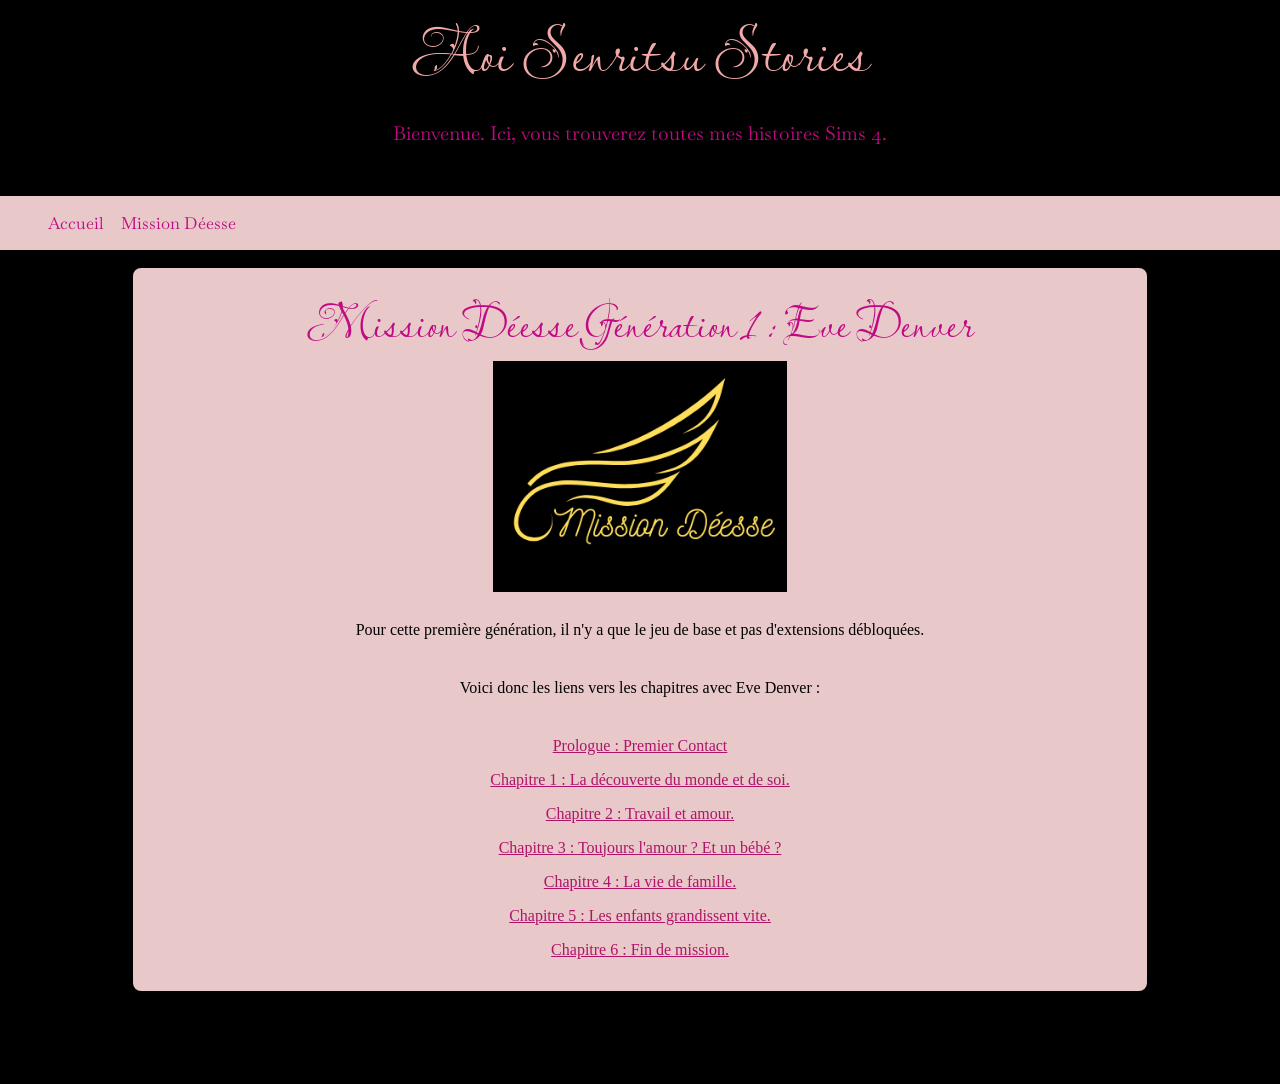
==== generation1.html @ f5e0f15d "Add files via upload" ====
<!DOCTYPE html>
<html lang="fr" dir="ltr">
  <head>
    <meta charset="UTF-8">
    <meta http-equiv="X-UA-Compatible" content="IE=edge">
    <meta name="viewport" content="width=device-width, initial-scale=1.0">
    <title>Aoi Senritsu Stories</title>
    <link rel="stylesheet" href="style.css">
    <link rel="preconnect" href="https://fonts.googleapis.com">
<link rel="preconnect" href="https://fonts.gstatic.com" crossorigin>
<link href="https://fonts.googleapis.com/css2?family=Baskervville:ital@0;1&family=Lavishly+Yours&display=swap" rel="stylesheet">
  </head>

  <header>
    <h1 class=""> Aoi Senritsu Stories</h1>
    <p>Bienvenue. Ici, vous trouverez toutes mes histoires Sims 4.</p>
    <nav>
        <ul>
            <li><a class="deroulant" href="index.html">Accueil</a></li>
            <li><a href="mission_deesse.html">Mission D&#233esse</a>
                <ul class="sous">
                    <li><a href="generation1.html">G1 Eve D</a></li>
                    <li><a href="">G2 Woody D</a></li>
                </ul>
            </li>
        </ul>
    </nav>
  </header>

  <div class="content">
    <section id="sectionindex">
        <article>
            <h3>Mission D&#233esse G&#233n&#233ration 1 : Eve Denver</h3>
            <img src="img/mission_deesse.png" alt="Mission Déesse logo" class="logoD">
            <p class="espace">Pour cette première génération, il n'y a que le jeu de base et pas d'extensions débloquées.</p>
            <p class="espace">Voici donc les liens vers les chapitres avec Eve Denver : </p>
            <p><a href="">Prologue : Premier Contact</a></p>
            <p><a href="">Chapitre 1 : La découverte du monde et de soi.</a></p>
            <p><a href="">Chapitre 2 : Travail et amour.</a></p>
            <p><a href="">Chapitre 3 : Toujours l'amour ? Et un bébé ?</a></p>
            <p><a href="">Chapitre 4 : La vie de famille.</a></p>
            <p><a href="">Chapitre 5 : Les enfants grandissent vite.</a></p>
            <p><a href="">Chapitre 6 : Fin de mission.</a></p>
        </article>
    </section>
</div>
</body>
</html>
---- style.css ----
/*police*/
.lavishly-yours-regular {
    font-family: "Lavishly Yours", cursive;
    font-weight: 400;
    font-style: normal;
  }
  .baskervville-regular {
    font-family: "Baskervville", serif;
    font-weight: 400;
    font-style: normal;
  }
  
  .baskervville-regular-italic {
    font-family: "Baskervville", serif;
    font-weight: 400;
    font-style: italic;
  }
  
  
  
  
  

body {
    display: grid;
    background-color: #000000;
    grid-template-rows: 250px 5fr 75px;
    grid-template-columns: 1fr;
    margin: 0;
    font-size: "Baskervville", serif;
    padding: 0;
}

/*Tous les liens*/

ul>li>a:link {
    color: #C00982;
    text-decoration: none;
}

ul>li>a:visited {
    color: #C00982;
    text-decoration: none;

}
ul>li>a:hover{
    color: #ac10ac;
}

/*header des pages*/

header {
    grid-row: 1;
    grid-column: 1;
    display: grid;
    grid-template-rows: 1fr 1fr;
    background-color: #000000;
    margin: 0;
}

h1 {
    grid-row: 1;
    font-family:"Lavishly Yours", cursive ;
    font-weight: 300;
    font-size: 5vw;
    margin: 0;
    text-align: center;
    color: #F4A9A9;
}
header > p {
    grid-row: 2;
    font-size: 1.5vw;
    font-family: "Baskervville",serif;
    text-align: center;
    color: #C00982;
}

nav {
    grid-row: 3;
    display: flex;
    justify-content: space-around;
    align-items: center;
    font-family: "Baskervville", serif;
    background-color: #E8C8C8;
}

nav>ul {
    display: flex;
    justify-content: left;
    width: 100%;
    list-style: none;
    color: red;
}

nav>ul>li>a {
    width: 10%;
    padding: 0.5em;
    font-size: 1.3vw;
    text-align: center;
}

.sous {
    display: none;
    background-color: #E8C8C8;
    position: absolute;
    width: 100%;
    z-index: 1000;
    list-style: none;
    margin: 0;
    padding: 0;
}
nav>ul li:hover .sous {
    display: block;

}
.sous li{
    float: none;
    width: 100%;
    padding: 5px;
    text-align: left;
}
.sous a{
    padding: 10px;
    border-bottom: none;
}




h3 {
    font-size: 3em;
    margin-bottom: 0;
    margin-top: 0;
    text-align: center;
    color: #C00982;
    font-family: "Lavishly Yours", serif;
    font-weight: 200;
}

article {
    border: solid 2px black;
    text-justify: auto;
    margin-bottom: 1em;
    border-radius: 10px;
    padding: 1em;
    background-color: #E8C8C8;
    color:  #000000;
}
/* accueil*/
#sectionindex {
    display: grid;
    grid-template-columns: 115px 1fr 1fr 115px;
}
#sectionindex>article {
    grid-column: 2 /span 2;
    grid-row: 1;
    margin: 1em;
    text-align: center;
}
.logoD {
    display: block;
    margin-left: auto;
    margin-right: auto;
    width: 30%;
    padding-bottom: 1vw;
}
.espace {
    margin-bottom: 2.5em;
}
a:link {
    color: #C00982;
}
a:visited {
    color: #b0146a;
}
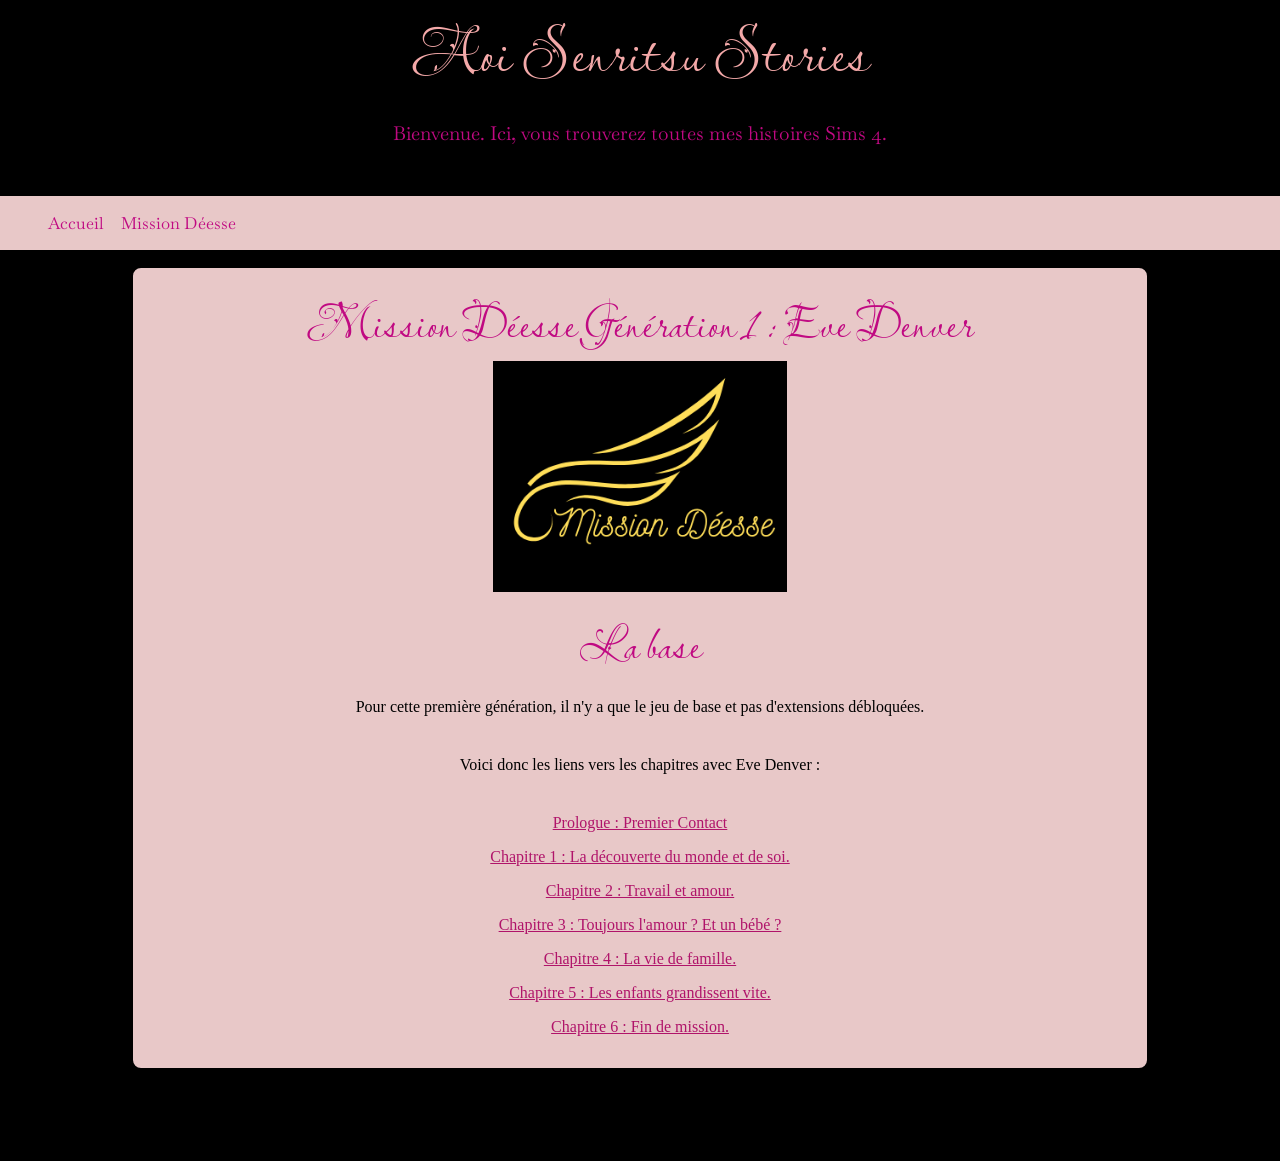
==== commit 82744c31: "Update generation1.html" ====
--- a/generation1.html
+++ b/generation1.html
@@ -20,7 +20,7 @@
             <li><a href="mission_deesse.html">Mission D&#233esse</a>
                 <ul class="sous">
                     <li><a href="generation1.html">G1 Eve D</a></li>
-                    <li><a href="">G2 Woody D</a></li>
+                    <li><a href="generation2.html">G2 Woody D</a></li>
                 </ul>
             </li>
         </ul>
@@ -32,6 +32,7 @@
         <article>
             <h3>Mission D&#233esse G&#233n&#233ration 1 : Eve Denver</h3>
             <img src="img/mission_deesse.png" alt="Mission Déesse logo" class="logoD">
+            <h4>La base</h4>
             <p class="espace">Pour cette première génération, il n'y a que le jeu de base et pas d'extensions débloquées.</p>
             <p class="espace">Voici donc les liens vers les chapitres avec Eve Denver : </p>
             <p><a href="">Prologue : Premier Contact</a></p>
@@ -45,4 +46,4 @@
     </section>
 </div>
 </body>
-</html>+</html>
--- a/style.css
+++ b/style.css
@@ -138,6 +138,17 @@
     font-weight: 200;
 }
 
+h4{
+    font-size: 3em;
+    margin-bottom: 0;
+    margin-top: 0;
+    text-align: center;
+    color: #C00982;
+    font-family: "Lavishly Yours", serif;
+    font-weight: 200;
+}
+
+
 article {
     border: solid 2px black;
     text-justify: auto;
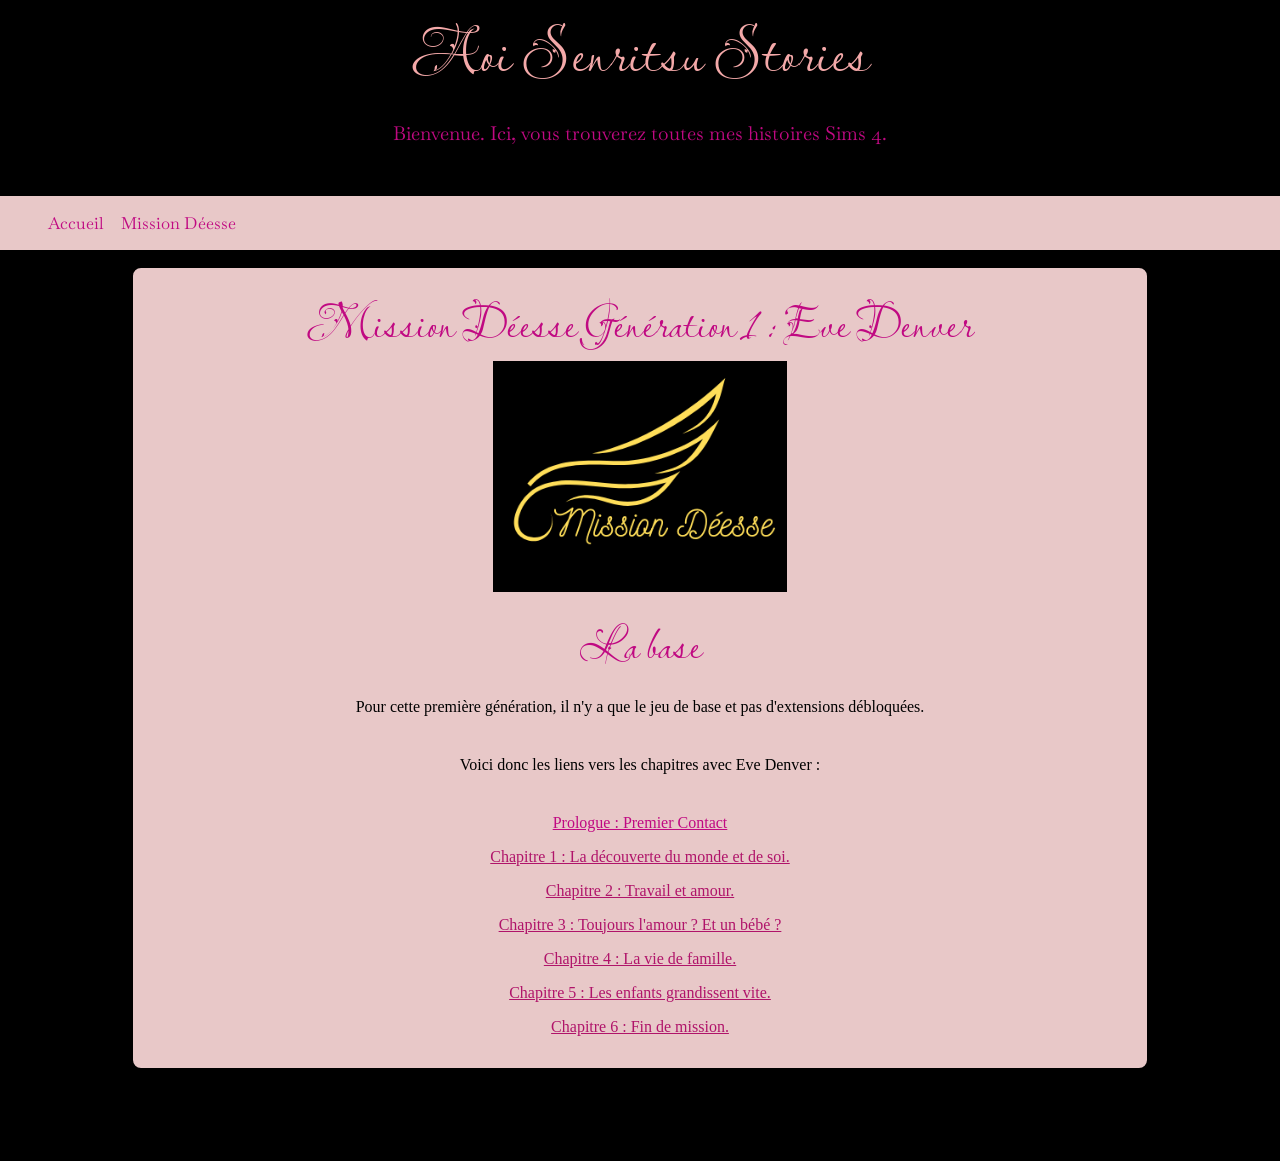
==== commit fb5c1b58: "Update generation1.html" ====
--- a/generation1.html
+++ b/generation1.html
@@ -35,7 +35,7 @@
             <h4>La base</h4>
             <p class="espace">Pour cette première génération, il n'y a que le jeu de base et pas d'extensions débloquées.</p>
             <p class="espace">Voici donc les liens vers les chapitres avec Eve Denver : </p>
-            <p><a href="">Prologue : Premier Contact</a></p>
+            <p><a href="mission_deesse/G1_prologue.html">Prologue : Premier Contact</a></p>
             <p><a href="">Chapitre 1 : La découverte du monde et de soi.</a></p>
             <p><a href="">Chapitre 2 : Travail et amour.</a></p>
             <p><a href="">Chapitre 3 : Toujours l'amour ? Et un bébé ?</a></p>
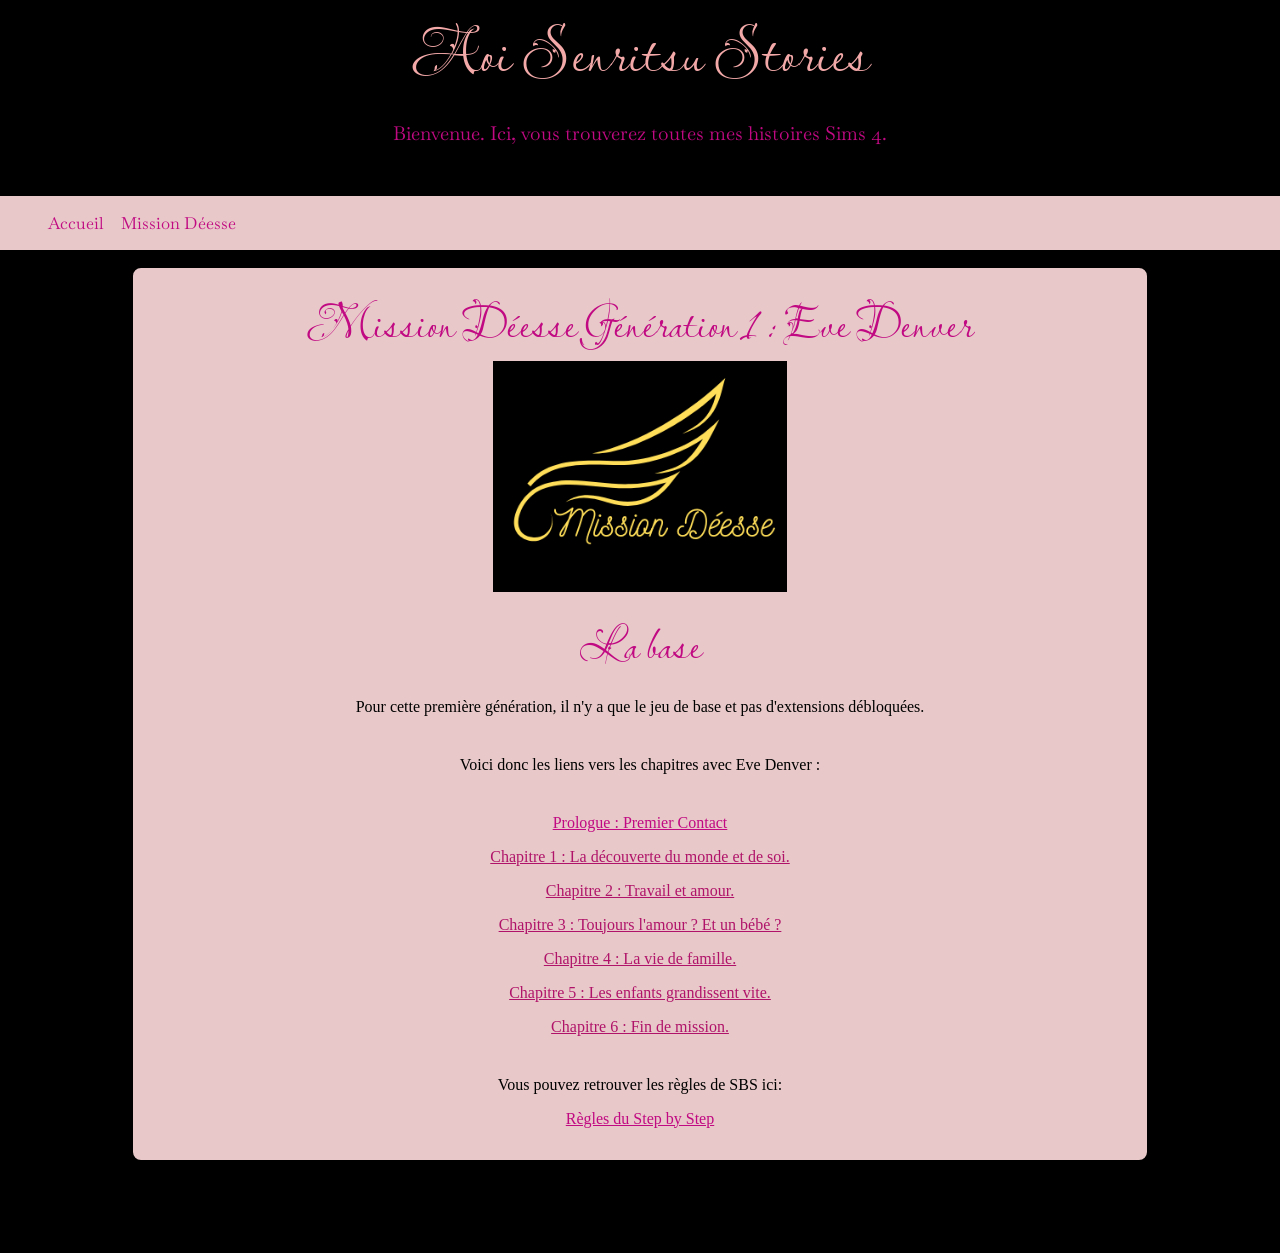
==== commit 9957351d: "Update generation1.html" ====
--- a/generation1.html
+++ b/generation1.html
@@ -41,7 +41,9 @@
             <p><a href="">Chapitre 3 : Toujours l'amour ? Et un bébé ?</a></p>
             <p><a href="">Chapitre 4 : La vie de famille.</a></p>
             <p><a href="">Chapitre 5 : Les enfants grandissent vite.</a></p>
-            <p><a href="">Chapitre 6 : Fin de mission.</a></p>
+            <p class="espace"><a href="">Chapitre 6 : Fin de mission.</a></p>
+            <p>Vous pouvez retrouver les règles de SBS ici: </p>
+            <p><a href="mission_deesse/SBS_regles" class="espace">Règles du Step by Step</a></p>
         </article>
     </section>
 </div>
